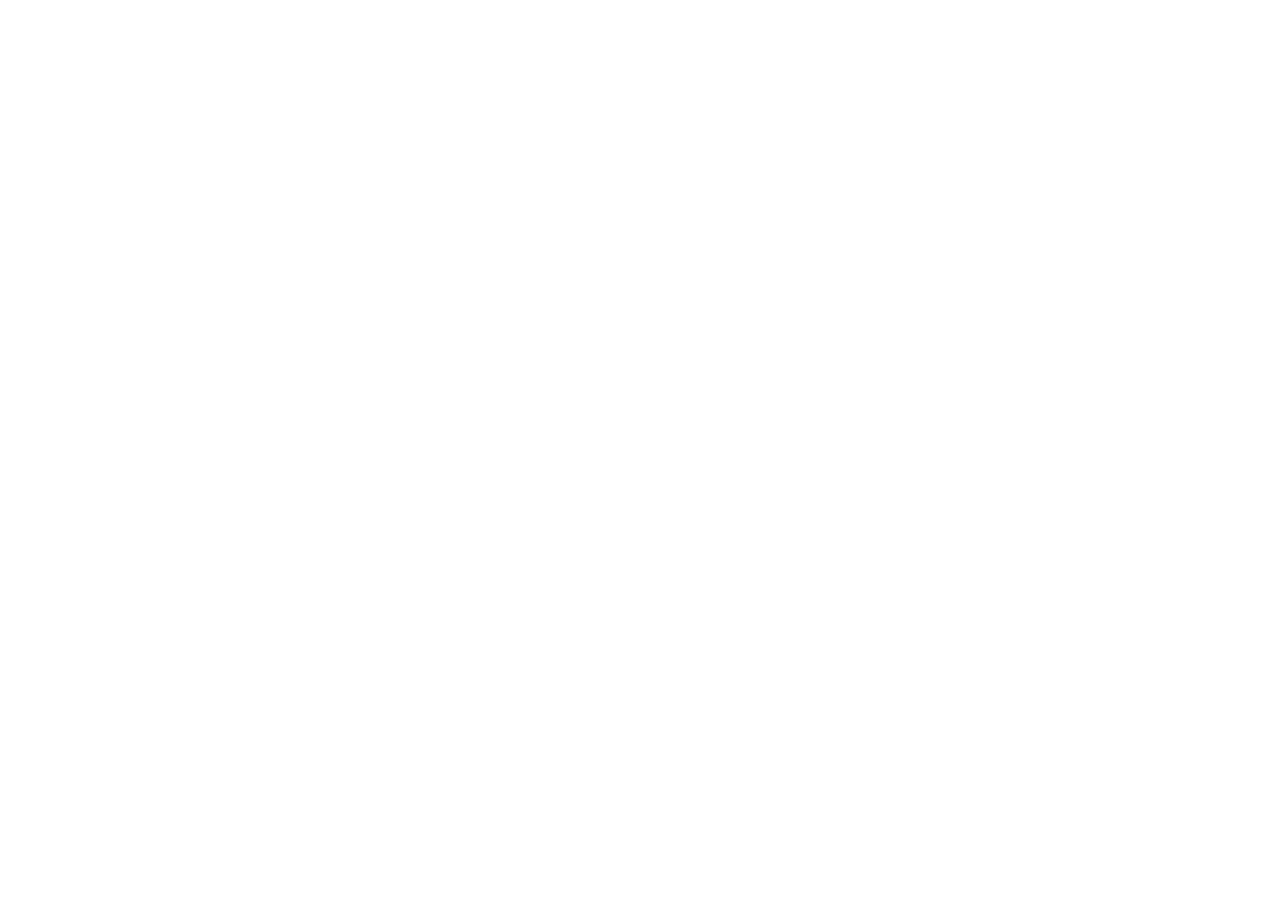
==== first-day/index.html @ cbcaaa45 "first-day commit" ====
<!DOCTYPE html>
<html lang="en">
<head>
  <meta charset="UTF-8">
  <meta http-equiv="X-UA-Compatible" content="IE=edge">
  <meta name="viewport" content="width=device-width, initial-scale=1.0">
  <title>First day</title>
</head>
<body>
  
</body>
</html>
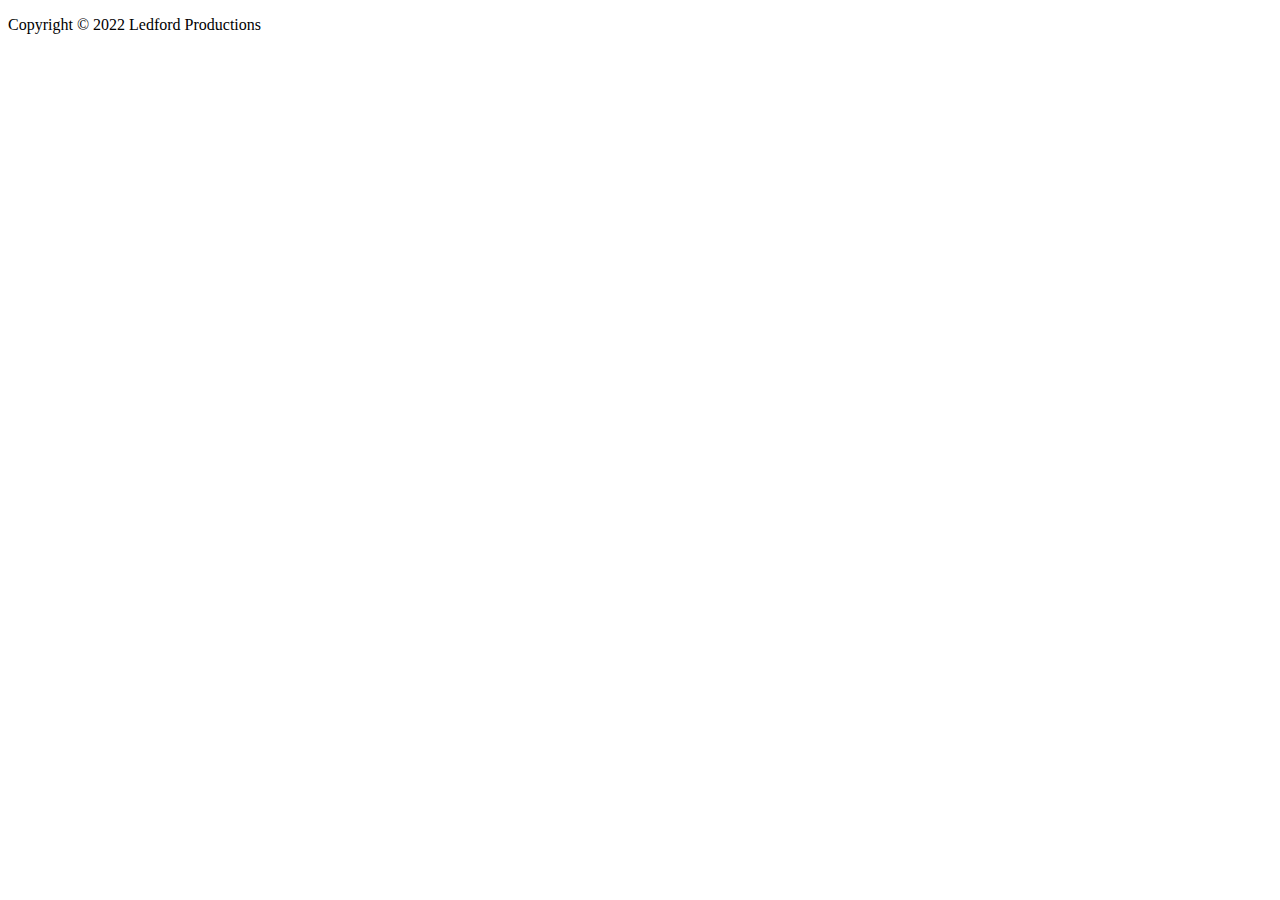
==== commit 7cdc6a89: "blat" ====
--- a/first-day/index.html
+++ b/first-day/index.html
@@ -4,9 +4,11 @@
   <meta charset="UTF-8">
   <meta http-equiv="X-UA-Compatible" content="IE=edge">
   <meta name="viewport" content="width=device-width, initial-scale=1.0">
-  <title>First day</title>
+  <title>First Day</title>
 </head>
 <body>
   
 </body>
+
+<p>Copyright &copy; 2022 Ledford Productions</p>
 </html>